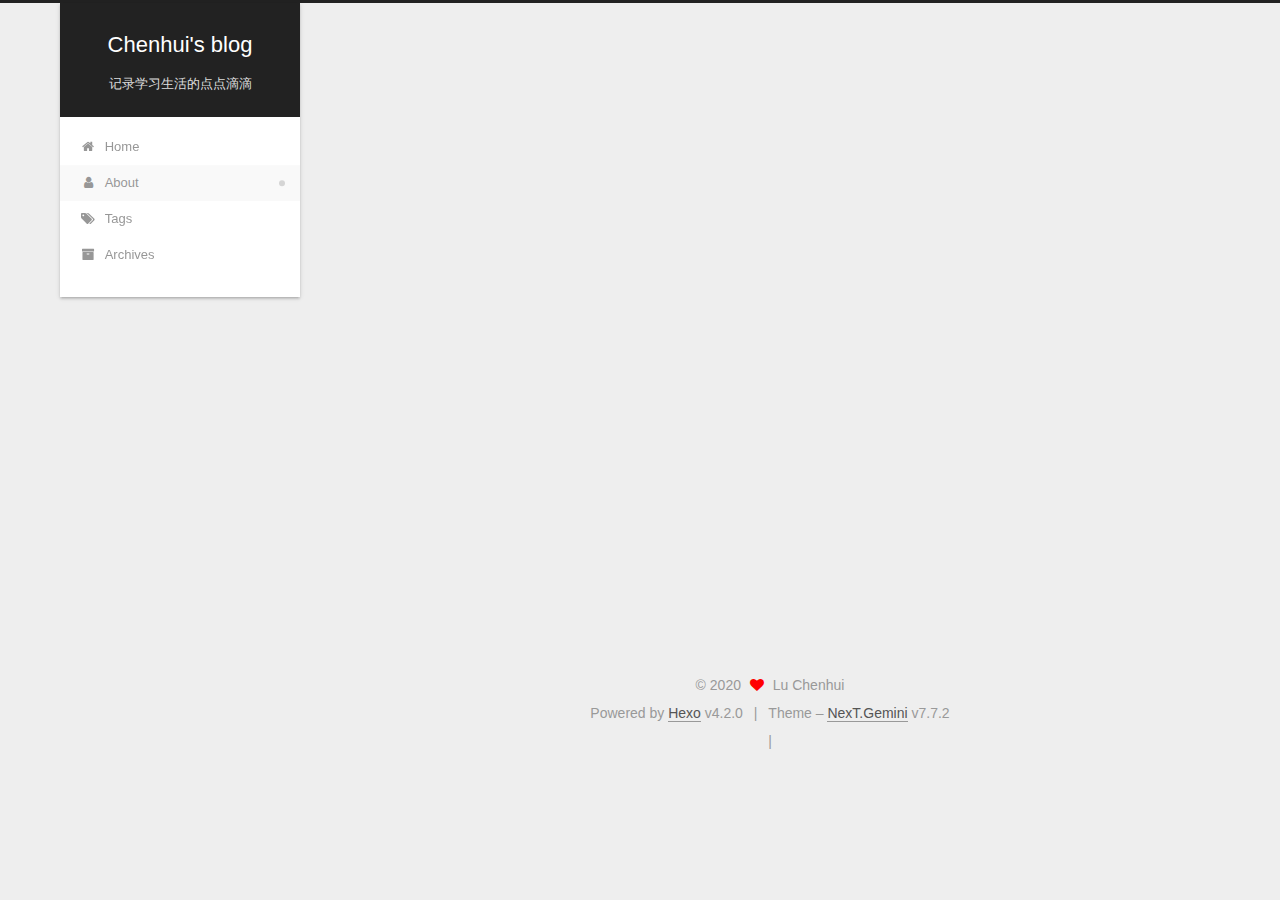
==== about/index.html @ b7c4e58b "Site updated: 2020-03-08 19:28:45" ====
<!DOCTYPE html>
<html lang="zh-Hans">
<head>
  <meta charset="UTF-8">
<meta name="viewport" content="width=device-width, initial-scale=1, maximum-scale=2">
<meta name="theme-color" content="#222">
<meta name="generator" content="Hexo 4.2.0">
  <link rel="apple-touch-icon" sizes="180x180" href="/images/apple-touch-icon-next.png">
  <link rel="icon" type="image/png" sizes="32x32" href="/images/favicon-32x32-next.png">
  <link rel="icon" type="image/png" sizes="16x16" href="/images/favicon-16x16-next.png">
  <link rel="mask-icon" href="/images/logo.svg" color="#222">

<link rel="stylesheet" href="/css/main.css">


<link rel="stylesheet" href="/lib/font-awesome/css/font-awesome.min.css">

<script id="hexo-configurations">
    var NexT = window.NexT || {};
    var CONFIG = {"hostname":"luchenhui.githun.io","root":"/","scheme":"Gemini","version":"7.7.2","exturl":false,"sidebar":{"position":"left","display":"post","padding":18,"offset":12,"onmobile":false},"copycode":{"enable":false,"show_result":false,"style":null},"back2top":{"enable":true,"sidebar":false,"scrollpercent":false},"bookmark":{"enable":false,"color":"#222","save":"auto"},"fancybox":false,"mediumzoom":false,"lazyload":false,"pangu":false,"comments":{"style":"tabs","active":null,"storage":true,"lazyload":false,"nav":null},"algolia":{"hits":{"per_page":10},"labels":{"input_placeholder":"Search for Posts","hits_empty":"We didn't find any results for the search: ${query}","hits_stats":"${hits} results found in ${time} ms"}},"localsearch":{"enable":false,"trigger":"auto","top_n_per_article":1,"unescape":false,"preload":false},"motion":{"enable":true,"async":false,"transition":{"post_block":"fadeIn","post_header":"slideDownIn","post_body":"slideDownIn","coll_header":"slideLeftIn","sidebar":"slideUpIn"}}};
  </script>

  <meta name="description" content="It does not do to dwell on dreams and forget to live.">
<meta property="og:type" content="website">
<meta property="og:title" content="about">
<meta property="og:url" content="http://luchenhui.githun.io/about/index.html">
<meta property="og:site_name" content="Chenhui&#39;s blog">
<meta property="og:description" content="It does not do to dwell on dreams and forget to live.">
<meta property="article:published_time" content="2020-03-08T11:13:00.000Z">
<meta property="article:modified_time" content="2020-03-08T11:14:33.469Z">
<meta property="article:author" content="Lu Chenhui">
<meta name="twitter:card" content="summary">

<link rel="canonical" href="http://luchenhui.githun.io/about/">


<script id="page-configurations">
  // https://hexo.io/docs/variables.html
  CONFIG.page = {
    sidebar: "",
    isHome : false,
    isPost : false
  };
</script>

  <title>about | Chenhui's blog
  </title>
  






  <noscript>
  <style>
  .use-motion .brand,
  .use-motion .menu-item,
  .sidebar-inner,
  .use-motion .post-block,
  .use-motion .pagination,
  .use-motion .comments,
  .use-motion .post-header,
  .use-motion .post-body,
  .use-motion .collection-header { opacity: initial; }

  .use-motion .site-title,
  .use-motion .site-subtitle {
    opacity: initial;
    top: initial;
  }

  .use-motion .logo-line-before i { left: initial; }
  .use-motion .logo-line-after i { right: initial; }
  </style>
</noscript>

</head>

<body itemscope itemtype="http://schema.org/WebPage">
  <div class="container use-motion">
    <div class="headband"></div>

    <header class="header" itemscope itemtype="http://schema.org/WPHeader">
      <div class="header-inner"><div class="site-brand-container">
  <div class="site-nav-toggle">
    <div class="toggle" aria-label="Toggle navigation bar">
      <span class="toggle-line toggle-line-first"></span>
      <span class="toggle-line toggle-line-middle"></span>
      <span class="toggle-line toggle-line-last"></span>
    </div>
  </div>

  <div class="site-meta">

    <div>
      <a href="/" class="brand" rel="start">
        <span class="logo-line-before"><i></i></span>
        <span class="site-title">Chenhui's blog</span>
        <span class="logo-line-after"><i></i></span>
      </a>
    </div>
        <p class="site-subtitle">记录学习生活的点点滴滴</p>
  </div>

  <div class="site-nav-right">
    <div class="toggle popup-trigger">
    </div>
  </div>
</div>


<nav class="site-nav">
  
  <ul id="menu" class="menu">
        <li class="menu-item menu-item-home">

    <a href="/" rel="section"><i class="fa fa-fw fa-home"></i>Home</a>

  </li>
        <li class="menu-item menu-item-about">

    <a href="/about/" rel="section"><i class="fa fa-fw fa-user"></i>About</a>

  </li>
        <li class="menu-item menu-item-tags">

    <a href="/tags/" rel="section"><i class="fa fa-fw fa-tags"></i>Tags</a>

  </li>
        <li class="menu-item menu-item-archives">

    <a href="/archives/" rel="section"><i class="fa fa-fw fa-archive"></i>Archives</a>

  </li>
  </ul>

</nav>
</div>
    </header>

    
  <div class="back-to-top">
    <i class="fa fa-arrow-up"></i>
    <span>0%</span>
  </div>


    <main class="main">
      <div class="main-inner">
        <div class="content-wrap">
          
  
  

          <div class="content">
            

  <div class="posts-expand">
    
    
    
    <div class="post-block" lang="zh-Hans">
      <header class="post-header">

<h1 class="post-title" itemprop="name headline">about
</h1>

<div class="post-meta">
  

</div>

</header>

      
      
      
      <div class="post-body">
          
      </div>
      
      
      
    </div>
    

    
    
    
  </div>


          </div>
          

<script>
  window.addEventListener('tabs:register', () => {
    let { activeClass } = CONFIG.comments;
    if (CONFIG.comments.storage) {
      activeClass = localStorage.getItem('comments_active') || activeClass;
    }
    if (activeClass) {
      let activeTab = document.querySelector(`a[href="#comment-${activeClass}"]`);
      if (activeTab) {
        activeTab.click();
      }
    }
  });
  if (CONFIG.comments.storage) {
    window.addEventListener('tabs:click', event => {
      if (!event.target.matches('.tabs-comment .tab-content .tab-pane')) return;
      let commentClass = event.target.classList[1];
      localStorage.setItem('comments_active', commentClass);
    });
  }
</script>

        </div>
          
  
  <div class="toggle sidebar-toggle">
    <span class="toggle-line toggle-line-first"></span>
    <span class="toggle-line toggle-line-middle"></span>
    <span class="toggle-line toggle-line-last"></span>
  </div>

  <aside class="sidebar">
    <div class="sidebar-inner">

      <ul class="sidebar-nav motion-element">
        <li class="sidebar-nav-toc">
          Table of Contents
        </li>
        <li class="sidebar-nav-overview">
          Overview
        </li>
      </ul>

      <!--noindex-->
      <div class="post-toc-wrap sidebar-panel">
      </div>
      <!--/noindex-->

      <div class="site-overview-wrap sidebar-panel">
        <div class="site-author motion-element" itemprop="author" itemscope itemtype="http://schema.org/Person">
    <img class="site-author-image" itemprop="image" alt="Lu Chenhui"
      src="/images/dumbledore.jpg">
  <p class="site-author-name" itemprop="name">Lu Chenhui</p>
  <div class="site-description" itemprop="description">It does not do to dwell on dreams and forget to live.</div>
</div>
<div class="site-state-wrap motion-element">
  <nav class="site-state">
      <div class="site-state-item site-state-posts">
          <a href="/archives/">
        
          <span class="site-state-item-count">2</span>
          <span class="site-state-item-name">posts</span>
        </a>
      </div>
  </nav>
</div>
  <div class="links-of-author motion-element">
      <span class="links-of-author-item">
        <a href="https://github.com/luchenhui" title="GitHub → https:&#x2F;&#x2F;github.com&#x2F;luchenhui" rel="noopener" target="_blank"><i class="fa fa-fw fa-github"></i>GitHub</a>
      </span>
      <span class="links-of-author-item">
        <a href="mailto:luchenhui66@gmail.com" title="E-Mail → mailto:luchenhui66@gmail.com" rel="noopener" target="_blank"><i class="fa fa-fw fa-envelope"></i>E-Mail</a>
      </span>
  </div>



      </div>

    </div>
  </aside>
  <div id="sidebar-dimmer"></div>


      </div>
    </main>

    <footer class="footer">
      <div class="footer-inner">
        

<div class="copyright">
  
  &copy; 
  <span itemprop="copyrightYear">2020</span>
  <span class="with-love">
    <i class="fa fa-heart"></i>
  </span>
  <span class="author" itemprop="copyrightHolder">Lu Chenhui</span>
</div>
  <div class="powered-by">Powered by <a href="https://hexo.io/" class="theme-link" rel="noopener" target="_blank">Hexo</a> v4.2.0
  </div>
  <span class="post-meta-divider">|</span>
  <div class="theme-info">Theme – <a href="https://theme-next.org/" class="theme-link" rel="noopener" target="_blank">NexT.Gemini</a> v7.7.2
  </div>

        
<div class="busuanzi-count">
  <script async src="https://busuanzi.ibruce.info/busuanzi/2.3/busuanzi.pure.mini.js"></script>
    <span class="post-meta-item" id="busuanzi_container_site_uv" style="display: none;">
      <span class="post-meta-item-icon">
        <i class="fa fa-user"></i>
      </span>
      <span class="site-uv" title="Total Visitors">
        <span id="busuanzi_value_site_uv"></span>
      </span>
    </span>
    <span class="post-meta-divider">|</span>
    <span class="post-meta-item" id="busuanzi_container_site_pv" style="display: none;">
      <span class="post-meta-item-icon">
        <i class="fa fa-eye"></i>
      </span>
      <span class="site-pv" title="Total Views">
        <span id="busuanzi_value_site_pv"></span>
      </span>
    </span>
</div>








      </div>
    </footer>
  </div>

  
  <script src="/lib/anime.min.js"></script>
  <script src="/lib/velocity/velocity.min.js"></script>
  <script src="/lib/velocity/velocity.ui.min.js"></script>

<script src="/js/utils.js"></script>

<script src="/js/motion.js"></script>


<script src="/js/schemes/pisces.js"></script>


<script src="/js/next-boot.js"></script>




  















  

  

</body>
</html>
---- css/main.css ----
:root {
  --body-bg-color: #eee;
  --content-bg-color: #fff;
  --card-bg-color: #f5f5f5;
  --text-color: #555;
  --link-color: #555;
  --link-hover-color: #222;
  --brand-color: #fff;
  --brand-hover-color: #fff;
  --table-row-odd-bg-color: #f9f9f9;
  --table-row-hover-bg-color: #f5f5f5;
  --menu-item-bg-color: #f5f5f5;
}
html {
  line-height: 1.15; /* 1 */
  -webkit-text-size-adjust: 100%; /* 2 */
}
body {
  margin: 0;
}
main {
  display: block;
}
h1 {
  font-size: 2em;
  margin: 0.67em 0;
}
hr {
  box-sizing: content-box; /* 1 */
  height: 0; /* 1 */
  overflow: visible; /* 2 */
}
pre {
  font-family: monospace, monospace; /* 1 */
  font-size: 1em; /* 2 */
}
a {
  background: transparent;
}
abbr[title] {
  border-bottom: none; /* 1 */
  text-decoration: underline; /* 2 */
  text-decoration: underline dotted; /* 2 */
}
b,
strong {
  font-weight: bolder;
}
code,
kbd,
samp {
  font-family: monospace, monospace; /* 1 */
  font-size: 1em; /* 2 */
}
small {
  font-size: 80%;
}
sub,
sup {
  font-size: 75%;
  line-height: 0;
  position: relative;
  vertical-align: baseline;
}
sub {
  bottom: -0.25em;
}
sup {
  top: -0.5em;
}
img {
  border-style: none;
}
button,
input,
optgroup,
select,
textarea {
  font-family: inherit; /* 1 */
  font-size: 100%; /* 1 */
  line-height: 1.15; /* 1 */
  margin: 0; /* 2 */
}
button,
input {
/* 1 */
  overflow: visible;
}
button,
select {
/* 1 */
  text-transform: none;
}
button,
[type='button'],
[type='reset'],
[type='submit'] {
  -webkit-appearance: button;
}
button::-moz-focus-inner,
[type='button']::-moz-focus-inner,
[type='reset']::-moz-focus-inner,
[type='submit']::-moz-focus-inner {
  border-style: none;
  padding: 0;
}
button:-moz-focusring,
[type='button']:-moz-focusring,
[type='reset']:-moz-focusring,
[type='submit']:-moz-focusring {
  outline: 1px dotted ButtonText;
}
fieldset {
  padding: 0.35em 0.75em 0.625em;
}
legend {
  box-sizing: border-box; /* 1 */
  color: inherit; /* 2 */
  display: table; /* 1 */
  max-width: 100%; /* 1 */
  padding: 0; /* 3 */
  white-space: normal; /* 1 */
}
progress {
  vertical-align: baseline;
}
textarea {
  overflow: auto;
}
[type='checkbox'],
[type='radio'] {
  box-sizing: border-box; /* 1 */
  padding: 0; /* 2 */
}
[type='number']::-webkit-inner-spin-button,
[type='number']::-webkit-outer-spin-button {
  height: auto;
}
[type='search'] {
  outline-offset: -2px; /* 2 */
  -webkit-appearance: textfield; /* 1 */
}
[type='search']::-webkit-search-decoration {
  -webkit-appearance: none;
}
::-webkit-file-upload-button {
  font: inherit; /* 2 */
  -webkit-appearance: button; /* 1 */
}
details {
  display: block;
}
summary {
  display: list-item;
}
template {
  display: none;
}
[hidden] {
  display: none;
}
::selection {
  background: #262a30;
  color: #fff;
}
html,
body {
  height: 100%;
}
body {
  background: var(--body-bg-color);
  color: var(--text-color);
  font-family: 'Lato', "PingFang SC", "Microsoft YaHei", sans-serif;
  font-size: 1em;
  line-height: 2;
}
@media (max-width: 991px) {
  body {
    padding-left: 0 !important;
    padding-right: 0 !important;
  }
}
h1,
h2,
h3,
h4,
h5,
h6 {
  font-family: 'Lato', "PingFang SC", "Microsoft YaHei", sans-serif;
  font-weight: bold;
  line-height: 1.5;
  margin: 20px 0 15px;
}
h1 {
  font-size: 1.5em;
}
h2 {
  font-size: 1.375em;
}
h3 {
  font-size: 1.25em;
}
h4 {
  font-size: 1.125em;
}
h5 {
  font-size: 1em;
}
h6 {
  font-size: 0.875em;
}
p {
  margin: 0 0 20px 0;
}
a,
span.exturl {
  border-bottom: 1px solid #999;
  color: var(--link-color);
  outline: 0;
  text-decoration: none;
  overflow-wrap: break-word;
  word-wrap: break-word;
  cursor: pointer;
}
a:hover,
span.exturl:hover {
  border-bottom-color: var(--link-hover-color);
  color: var(--link-hover-color);
}
iframe,
img,
video {
  display: block;
  margin-left: auto;
  margin-right: auto;
  max-width: 100%;
}
hr {
  background-image: repeating-linear-gradient(-45deg, #ddd, #ddd 4px, transparent 4px, transparent 8px);
  border: 0;
  height: 3px;
  margin: 40px 0;
}
blockquote {
  border-left: 4px solid #ddd;
  color: #666;
  margin: 0;
  padding: 0 15px;
}
blockquote cite::before {
  content: '-';
  padding: 0 5px;
}
dt {
  font-weight: bold;
}
dd {
  margin: 0;
  padding: 0;
}
kbd {
  background-color: #f5f5f5;
  background-image: linear-gradient(#eee, #fff, #eee);
  border: 1px solid #ccc;
  border-radius: 0.2em;
  box-shadow: 0.1em 0.1em 0.2em rgba(0,0,0,0.1);
  font-family: inherit;
  padding: 0.1em 0.3em;
  white-space: nowrap;
}
.table-container {
  overflow: auto;
}
table {
  border-collapse: collapse;
  border-spacing: 0;
  font-size: 0.875em;
  margin: 0 0 20px 0;
  width: 100%;
}
tbody tr:nth-of-type(odd) {
  background: var(--table-row-odd-bg-color);
}
tbody tr:hover {
  background: var(--table-row-hover-bg-color);
}
caption,
th,
td {
  font-weight: normal;
  padding: 8px;
  text-align: left;
  vertical-align: middle;
}
th,
td {
  border: 1px solid #ddd;
  border-bottom: 3px solid #ddd;
}
th {
  font-weight: 700;
  padding-bottom: 10px;
}
td {
  border-bottom-width: 1px;
}
.btn {
  background: #fff;
  border: 2px solid #555;
  border-radius: 2px;
  color: #555;
  display: inline-block;
  font-size: 0.875em;
  line-height: 2;
  padding: 0 20px;
  text-decoration: none;
  transition-property: background-color;
  transition-delay: 0s;
  transition-duration: 0.2s;
  transition-timing-function: ease-in-out;
}
.btn:hover {
  background: #222;
  border-color: #222;
  color: #fff;
}
.btn + .btn {
  margin: 0 0 8px 8px;
}
.btn .fa-fw {
  text-align: left;
  width: 1.285714285714286em;
}
.toggle {
  line-height: 0;
}
.toggle .toggle-line {
  background: #fff;
  display: inline-block;
  height: 2px;
  left: 0;
  position: relative;
  top: 0;
  transition: all 0.4s;
  vertical-align: top;
  width: 100%;
}
.toggle .toggle-line:not(:first-child) {
  margin-top: 3px;
}
.toggle.toggle-arrow .toggle-line-first {
  left: 50%;
  top: 2px;
  transform: rotate(45deg);
  width: 50%;
}
.toggle.toggle-arrow .toggle-line-middle {
  left: 2px;
  width: 90%;
}
.toggle.toggle-arrow .toggle-line-last {
  left: 50%;
  top: -2px;
  transform: rotate(-45deg);
  width: 50%;
}
.toggle.toggle-close .toggle-line-first {
  transform: rotate(-45deg);
  top: 5px;
}
.toggle.toggle-close .toggle-line-middle {
  opacity: 0;
}
.toggle.toggle-close .toggle-line-last {
  transform: rotate(45deg);
  top: -5px;
}
.highlight,
pre {
  background: #f7f7f7;
  color: #4d4d4c;
  line-height: 1.6;
  margin: 0 auto 20px;
}
pre,
code {
  font-family: consolas, Menlo, monospace, "PingFang SC", "Microsoft YaHei";
}
code {
  background: #eee;
  border-radius: 3px;
  color: #555;
  padding: 2px 4px;
  overflow-wrap: break-word;
  word-wrap: break-word;
}
.highlight *::selection {
  background: #d6d6d6;
}
.highlight pre {
  border: 0;
  margin: 0;
  padding: 10px 0;
}
.highlight table {
  border: 0;
  margin: 0;
  width: auto;
}
.highlight td {
  border: 0;
  padding: 0;
}
.highlight figcaption {
  background: #eee;
  color: #4d4d4c;
  display: flex;
  font-size: 0.875em;
  justify-content: space-between;
  line-height: 1.2;
  padding: 0.5em;
}
.highlight figcaption a {
  color: #4d4d4c;
}
.highlight figcaption a:hover {
  border-bottom-color: #4d4d4c;
}
.highlight .gutter {
  -moz-user-select: none;
  -ms-user-select: none;
  -webkit-user-select: none;
  user-select: none;
}
.highlight .gutter pre {
  background: #eff2f3;
  color: #869194;
  padding-left: 10px;
  padding-right: 10px;
  text-align: right;
}
.highlight .code pre {
  background: #f7f7f7;
  padding-left: 10px;
  width: 100%;
}
.gist table {
  width: auto;
}
.gist table td {
  border: 0;
}
pre {
  overflow: auto;
  padding: 10px;
}
pre code {
  background: none;
  color: #4d4d4c;
  font-size: 0.875em;
  padding: 0;
  text-shadow: none;
}
pre .deletion {
  background: #fdd;
}
pre .addition {
  background: #dfd;
}
pre .meta {
  color: #eab700;
  -moz-user-select: none;
  -ms-user-select: none;
  -webkit-user-select: none;
  user-select: none;
}
pre .comment {
  color: #8e908c;
}
pre .variable,
pre .attribute,
pre .tag,
pre .name,
pre .regexp,
pre .ruby .constant,
pre .xml .tag .title,
pre .xml .pi,
pre .xml .doctype,
pre .html .doctype,
pre .css .id,
pre .css .class,
pre .css .pseudo {
  color: #c82829;
}
pre .number,
pre .preprocessor,
pre .built_in,
pre .builtin-name,
pre .literal,
pre .params,
pre .constant,
pre .command {
  color: #f5871f;
}
pre .ruby .class .title,
pre .css .rules .attribute,
pre .string,
pre .symbol,
pre .value,
pre .inheritance,
pre .header,
pre .ruby .symbol,
pre .xml .cdata,
pre .special,
pre .formula {
  color: #718c00;
}
pre .title,
pre .css .hexcolor {
  color: #3e999f;
}
pre .function,
pre .python .decorator,
pre .python .title,
pre .ruby .function .title,
pre .ruby .title .keyword,
pre .perl .sub,
pre .javascript .title,
pre .coffeescript .title {
  color: #4271ae;
}
pre .keyword,
pre .javascript .function {
  color: #8959a8;
}
.blockquote-center {
  border-left: none;
  margin: 40px 0;
  padding: 0;
  position: relative;
  text-align: center;
}
.blockquote-center::before,
.blockquote-center::after {
  background-repeat: no-repeat;
  background-size: 22px 22px;
  content: ' ';
  display: block;
  height: 24px;
  opacity: 0.2;
  position: absolute;
  width: 100%;
}
.blockquote-center::before {
  background-image: url("../images/quote-l.svg");
  background-position: 0 -6px;
  border-top: 1px solid #ccc;
  top: -20px;
}
.blockquote-center::after {
  background-image: url("../images/quote-r.svg");
  background-position: 100% 8px;
  border-bottom: 1px solid #ccc;
  bottom: -20px;
}
.blockquote-center p,
.blockquote-center div {
  text-align: center;
}
.post-body .group-picture img {
  margin: 0 auto;
  padding: 0 3px;
}
.group-picture-row {
  margin-bottom: 6px;
  overflow: hidden;
}
.group-picture-column {
  float: left;
  margin-bottom: 10px;
}
.post-body .label {
  color: #555;
  display: inline;
  padding: 0 2px;
}
.post-body .label.default {
  background: #f0f0f0;
}
.post-body .label.primary {
  background: #efe6f7;
}
.post-body .label.info {
  background: #e5f2f8;
}
.post-body .label.success {
  background: #e7f4e9;
}
.post-body .label.warning {
  background: #fcf6e1;
}
.post-body .label.danger {
  background: #fae8eb;
}
.post-body .tabs {
  margin-bottom: 20px;
}
.post-body .tabs,
.tabs-comment {
  display: block;
  padding-top: 10px;
  position: relative;
}
.post-body .tabs ul.nav-tabs,
.tabs-comment ul.nav-tabs {
  display: flex;
  flex-wrap: wrap;
  margin: 0;
  margin-bottom: -1px;
  padding: 0;
}
@media (max-width: 413px) {
  .post-body .tabs ul.nav-tabs,
  .tabs-comment ul.nav-tabs {
    display: block;
    margin-bottom: 5px;
  }
}
.post-body .tabs ul.nav-tabs li.tab,
.tabs-comment ul.nav-tabs li.tab {
  border-bottom: 1px solid #ddd;
  border-left: 1px solid transparent;
  border-right: 1px solid transparent;
  border-top: 3px solid transparent;
  flex-grow: 1;
  list-style-type: none;
  border-radius: 0 0 0 0;
}
@media (max-width: 413px) {
  .post-body .tabs ul.nav-tabs li.tab,
  .tabs-comment ul.nav-tabs li.tab {
    border-bottom: 1px solid transparent;
    border-left: 3px solid transparent;
    border-right: 1px solid transparent;
    border-top: 1px solid transparent;
  }
}
@media (max-width: 413px) {
  .post-body .tabs ul.nav-tabs li.tab,
  .tabs-comment ul.nav-tabs li.tab {
    border-radius: 0;
  }
}
.post-body .tabs ul.nav-tabs li.tab a,
.tabs-comment ul.nav-tabs li.tab a {
  border-bottom: initial;
  display: block;
  line-height: 1.8;
  outline: 0;
  padding: 0.25em 0.75em;
  text-align: center;
  transition-delay: 0s;
  transition-duration: 0.2s;
  transition-timing-function: ease-out;
}
.post-body .tabs ul.nav-tabs li.tab a i,
.tabs-comment ul.nav-tabs li.tab a i {
  width: 1.285714285714286em;
}
.post-body .tabs ul.nav-tabs li.tab.active,
.tabs-comment ul.nav-tabs li.tab.active {
  border-bottom: 1px solid transparent;
  border-left: 1px solid #ddd;
  border-right: 1px solid #ddd;
  border-top: 3px solid #fc6423;
}
@media (max-width: 413px) {
  .post-body .tabs ul.nav-tabs li.tab.active,
  .tabs-comment ul.nav-tabs li.tab.active {
    border-bottom: 1px solid #ddd;
    border-left: 3px solid #fc6423;
    border-right: 1px solid #ddd;
    border-top: 1px solid #ddd;
  }
}
.post-body .tabs ul.nav-tabs li.tab.active a,
.tabs-comment ul.nav-tabs li.tab.active a {
  color: var(--link-color);
  cursor: default;
}
.post-body .tabs .tab-content .tab-pane,
.tabs-comment .tab-content .tab-pane {
  border: 1px solid #ddd;
  border-top: 0;
  padding: 20px 20px 0 20px;
  border-radius: 0;
}
.post-body .tabs .tab-content .tab-pane:not(.active),
.tabs-comment .tab-content .tab-pane:not(.active) {
  display: none;
}
.post-body .tabs .tab-content .tab-pane.active,
.tabs-comment .tab-content .tab-pane.active {
  display: block;
}
.post-body .tabs .tab-content .tab-pane.active:nth-of-type(1),
.tabs-comment .tab-content .tab-pane.active:nth-of-type(1) {
  border-radius: 0 0 0 0;
}
@media (max-width: 413px) {
  .post-body .tabs .tab-content .tab-pane.active:nth-of-type(1),
  .tabs-comment .tab-content .tab-pane.active:nth-of-type(1) {
    border-radius: 0;
  }
}
.post-body .note {
  border-radius: 3px;
  margin-bottom: 20px;
  padding: 1em;
  position: relative;
  border: 1px solid #eee;
  border-left-width: 5px;
}
.post-body .note h2,
.post-body .note h3,
.post-body .note h4,
.post-body .note h5,
.post-body .note h6 {
  margin-top: 0;
  border-bottom: initial;
  margin-bottom: 0;
  padding-top: 0;
}
.post-body .note p:first-child,
.post-body .note ul:first-child,
.post-body .note ol:first-child,
.post-body .note table:first-child,
.post-body .note pre:first-child,
.post-body .note blockquote:first-child,
.post-body .note img:first-child {
  margin-top: 0;
}
.post-body .note p:last-child,
.post-body .note ul:last-child,
.post-body .note ol:last-child,
.post-body .note table:last-child,
.post-body .note pre:last-child,
.post-body .note blockquote:last-child,
.post-body .note img:last-child {
  margin-bottom: 0;
}
.post-body .note.default {
  border-left-color: #777;
}
.post-body .note.default h2,
.post-body .note.default h3,
.post-body .note.default h4,
.post-body .note.default h5,
.post-body .note.default h6 {
  color: #777;
}
.post-body .note.primary {
  border-left-color: #6f42c1;
}
.post-body .note.primary h2,
.post-body .note.primary h3,
.post-body .note.primary h4,
.post-body .note.primary h5,
.post-body .note.primary h6 {
  color: #6f42c1;
}
.post-body .note.info {
  border-left-color: #428bca;
}
.post-body .note.info h2,
.post-body .note.info h3,
.post-body .note.info h4,
.post-body .note.info h5,
.post-body .note.info h6 {
  color: #428bca;
}
.post-body .note.success {
  border-left-color: #5cb85c;
}
.post-body .note.success h2,
.post-body .note.success h3,
.post-body .note.success h4,
.post-body .note.success h5,
.post-body .note.success h6 {
  color: #5cb85c;
}
.post-body .note.warning {
  border-left-color: #f0ad4e;
}
.post-body .note.warning h2,
.post-body .note.warning h3,
.post-body .note.warning h4,
.post-body .note.warning h5,
.post-body .note.warning h6 {
  color: #f0ad4e;
}
.post-body .note.danger {
  border-left-color: #d9534f;
}
.post-body .note.danger h2,
.post-body .note.danger h3,
.post-body .note.danger h4,
.post-body .note.danger h5,
.post-body .note.danger h6 {
  color: #d9534f;
}
.pagination .prev,
.pagination .next,
.pagination .page-number,
.pagination .space {
  display: inline-block;
  margin: 0 10px;
  padding: 0 11px;
  position: relative;
  top: -1px;
}
@media (max-width: 767px) {
  .pagination .prev,
  .pagination .next,
  .pagination .page-number,
  .pagination .space {
    margin: 0 5px;
  }
}
.pagination {
  border-top: 1px solid #eee;
  margin: 120px 0 0;
  text-align: center;
}
.pagination .prev,
.pagination .next,
.pagination .page-number {
  border-bottom: 0;
  border-top: 1px solid #eee;
  transition-property: border-color;
  transition-delay: 0s;
  transition-duration: 0.2s;
  transition-timing-function: ease-in-out;
}
.pagination .prev:hover,
.pagination .next:hover,
.pagination .page-number:hover {
  border-top-color: #222;
}
.pagination .space {
  margin: 0;
  padding: 0;
}
.pagination .prev {
  margin-left: 0;
}
.pagination .next {
  margin-right: 0;
}
.pagination .page-number.current {
  background: #ccc;
  border-top-color: #ccc;
  color: #fff;
}
@media (max-width: 767px) {
  .pagination {
    border-top: none;
  }
  .pagination .prev,
  .pagination .next,
  .pagination .page-number {
    border-bottom: 1px solid #eee;
    border-top: 0;
    margin-bottom: 10px;
    padding: 0 10px;
  }
  .pagination .prev:hover,
  .pagination .next:hover,
  .pagination .page-number:hover {
    border-bottom-color: #222;
  }
}
.comments {
  margin: 60px 20px 0;
  overflow: hidden;
}
.comment-button-group {
  display: flex;
  flex-wrap: wrap-reverse;
  justify-content: center;
  margin: 1em 0;
}
.comment-button-group .comment-button {
  margin: 0.1em 0.2em;
}
.comment-button-group .comment-button.active {
  background: #222;
  border-color: #222;
  color: #fff;
}
.comment-position {
  display: none;
}
.comment-position.active {
  display: block;
}
.tabs-comment {
  background: var(--content-bg-color);
  margin-top: 4em;
  padding-top: 0;
}
.tabs-comment .comments {
  border: 0;
  box-shadow: none;
  margin-top: 0;
  padding-top: 0;
}
.container {
  min-height: 100%;
  position: relative;
}
.main-inner {
  margin: 0 auto;
  width: calc(100% - 20px);
}
@media (min-width: 1200px) {
  .main-inner {
    width: 1160px;
  }
}
@media (min-width: 1600px) {
  .main-inner {
    width: 73%;
  }
}
.header {
  background: transparent;
}
.header-inner {
  margin: 0 auto;
  width: calc(100% - 20px);
}
@media (min-width: 1200px) {
  .header-inner {
    width: 1160px;
  }
}
@media (min-width: 1600px) {
  .header-inner {
    width: 73%;
  }
}
.site-brand-container {
  display: flex;
  flex-shrink: 0;
  padding: 0 10px;
}
.headband {
  background: #222;
  height: 3px;
}
.site-meta {
  flex-grow: 1;
  text-align: center;
}
@media (max-width: 767px) {
  .site-meta {
    text-align: center;
  }
}
.brand {
  border-bottom: none;
  color: var(--brand-color);
  display: inline-block;
  line-height: 1.375em;
  padding: 0 40px;
  position: relative;
}
.brand:hover {
  color: var(--brand-hover-color);
}
.site-title {
  display: inline-block;
  font-family: 'Lato', "PingFang SC", "Microsoft YaHei", sans-serif;
  font-size: 1.375em;
  font-weight: normal;
  line-height: 1.5;
  vertical-align: top;
}
.site-subtitle {
  color: #ddd;
  font-size: 0.8125em;
  margin: 10px 0;
}
.use-motion .brand {
  opacity: 0;
}
.use-motion .site-title,
.use-motion .site-subtitle,
.use-motion .custom-logo-image {
  opacity: 0;
  position: relative;
  top: -10px;
}
.site-nav-toggle,
.site-nav-right {
  display: none;
}
@media (max-width: 767px) {
  .site-nav-toggle,
  .site-nav-right {
    display: flex;
    flex-direction: column;
    justify-content: center;
  }
}
.site-nav-toggle .toggle,
.site-nav-right .toggle {
  color: var(--text-color);
  padding: 10px;
  width: 22px;
}
.site-nav-toggle .toggle .toggle-line,
.site-nav-right .toggle .toggle-line {
  background: var(--text-color);
  border-radius: 1px;
}
.site-nav {
  display: block;
}
@media (max-width: 767px) {
  .site-nav {
    clear: both;
    display: none;
  }
}
.site-nav.site-nav-on {
  display: block;
}
.menu {
  margin-top: 20px;
  padding-left: 0;
  text-align: center;
}
.menu-item {
  display: inline-block;
  list-style: none;
  margin: 0 10px;
}
@media (max-width: 767px) {
  .menu-item {
    display: block;
    margin-top: 10px;
  }
  .menu-item.menu-item-search {
    display: none;
  }
}
.menu-item a,
.menu-item span.exturl {
  border-bottom: 0;
  display: block;
  font-size: 0.8125em;
  transition-property: border-color;
  transition-delay: 0s;
  transition-duration: 0.2s;
  transition-timing-function: ease-in-out;
}
@media (hover: none) {
  .menu-item a:hover,
  .menu-item span.exturl:hover {
    border-bottom-color: transparent !important;
  }
}
.menu-item .fa {
  margin-right: 8px;
}
.menu-item .badge {
  display: inline-block;
  font-weight: bold;
  line-height: 1;
  margin-left: 0.35em;
  margin-top: 0.35em;
  text-align: center;
  white-space: nowrap;
}
@media (max-width: 767px) {
  .menu-item .badge {
    float: right;
    margin-left: 0;
  }
}
.menu-item-active a,
.menu .menu-item a:hover,
.menu .menu-item span.exturl:hover {
  background: var(--menu-item-bg-color);
}
.use-motion .menu-item {
  opacity: 0;
}
.sidebar {
  background: #222;
  bottom: 0;
  box-shadow: inset 0 2px 6px #000;
  position: fixed;
  top: 0;
}
@media (max-width: 991px) {
  .sidebar {
    display: none;
  }
}
.sidebar-inner {
  color: #999;
  padding: 18px 10px;
  text-align: center;
}
.cc-license {
  margin-top: 10px;
  text-align: center;
}
.cc-license .cc-opacity {
  border-bottom: none;
  opacity: 0.7;
}
.cc-license .cc-opacity:hover {
  opacity: 0.9;
}
.cc-license img {
  display: inline-block;
}
.site-author-image {
  border: 1px solid #eee;
  display: block;
  margin: 0 auto;
  max-width: 120px;
  padding: 2px;
}
.site-author-name {
  color: var(--text-color);
  font-weight: 600;
  margin: 0;
  text-align: center;
}
.site-description {
  color: #999;
  font-size: 0.8125em;
  margin-top: 0;
  text-align: center;
}
.links-of-author {
  margin-top: 15px;
}
.links-of-author a,
.links-of-author span.exturl {
  border-bottom-color: #555;
  display: inline-block;
  font-size: 0.8125em;
  margin-bottom: 10px;
  margin-right: 10px;
  vertical-align: middle;
}
.links-of-author a::before,
.links-of-author span.exturl::before {
  background: #af953d;
  border-radius: 50%;
  content: ' ';
  display: inline-block;
  height: 4px;
  margin-right: 3px;
  vertical-align: middle;
  width: 4px;
}
.sidebar-button {
  margin-top: 15px;
}
.sidebar-button a {
  border: 1px solid #fc6423;
  border-radius: 4px;
  color: #fc6423;
  display: inline-block;
  padding: 0 15px;
}
.sidebar-button a .fa {
  margin-right: 5px;
}
.sidebar-button a:hover {
  background: #fc6423;
  border: 1px solid #fc6423;
  color: #fff;
}
.sidebar-button a:hover .fa {
  color: #fff;
}
.links-of-blogroll {
  font-size: 0.8125em;
  margin-top: 10px;
}
.links-of-blogroll-title {
  font-size: 0.875em;
  font-weight: 600;
  margin-top: 0;
}
.links-of-blogroll-list {
  list-style: none;
  margin: 0;
  padding: 0;
}
#sidebar-dimmer {
  display: none;
}
@media (max-width: 767px) {
  #sidebar-dimmer {
    background: #000;
    display: block;
    height: 100%;
    left: 100%;
    opacity: 0;
    position: fixed;
    top: 0;
    width: 100%;
    z-index: 1100;
  }
  .sidebar-active + #sidebar-dimmer {
    opacity: 0.7;
    transform: translateX(-100%);
    transition: opacity 0.5s;
  }
}
.sidebar-nav {
  margin: 0;
  padding-bottom: 20px;
  padding-left: 0;
}
.sidebar-nav li {
  border-bottom: 1px solid transparent;
  color: #555;
  cursor: pointer;
  display: inline-block;
  font-size: 0.875em;
}
.sidebar-nav li.sidebar-nav-overview {
  margin-left: 10px;
}
.sidebar-nav li:hover {
  color: #fc6423;
}
.sidebar-nav .sidebar-nav-active {
  border-bottom-color: #fc6423;
  color: #fc6423;
}
.sidebar-nav .sidebar-nav-active:hover {
  color: #fc6423;
}
.sidebar-panel {
  display: none;
  overflow-x: hidden;
  overflow-y: auto;
}
.sidebar-panel-active {
  display: block;
}
.sidebar-toggle {
  background: #222;
  bottom: 45px;
  cursor: pointer;
  height: 14px;
  left: 30px;
  padding: 5px;
  position: fixed;
  width: 14px;
  z-index: 1300;
}
@media (max-width: 991px) {
  .sidebar-toggle {
    left: 20px;
    opacity: 0.8;
    display: none;
  }
}
.sidebar-toggle:hover .toggle-line {
  background: #fc6423;
}
.post-toc {
  font-size: 0.875em;
}
.post-toc ol {
  list-style: none;
  margin: 0;
  padding: 0 2px 5px 10px;
  text-align: left;
}
.post-toc ol > ol {
  padding-left: 0;
}
.post-toc ol a {
  transition-property: all;
  transition-delay: 0s;
  transition-duration: 0.2s;
  transition-timing-function: ease-in-out;
}
.post-toc .nav-item {
  line-height: 1.8;
  overflow: hidden;
  text-overflow: ellipsis;
  white-space: nowrap;
}
.post-toc .nav .nav-child {
  display: none;
}
.post-toc .nav .active > .nav-child {
  display: block;
}
.post-toc .nav .active-current > .nav-child {
  display: block;
}
.post-toc .nav .active-current > .nav-child > .nav-item {
  display: block;
}
.post-toc .nav .active > a {
  border-bottom-color: #fc6423;
  color: #fc6423;
}
.post-toc .nav .active-current > a {
  color: #fc6423;
}
.post-toc .nav .active-current > a:hover {
  color: #fc6423;
}
.site-state {
  display: flex;
  justify-content: center;
  line-height: 1.4;
  margin-top: 10px;
  overflow: hidden;
  text-align: center;
  white-space: nowrap;
}
.site-state-item {
  padding: 0 15px;
}
.site-state-item:not(:first-child) {
  border-left: 1px solid #eee;
}
.site-state-item a {
  border-bottom: none;
}
.site-state-item-count {
  display: block;
  font-size: 1em;
  font-weight: 600;
  text-align: center;
}
.site-state-item-name {
  color: #999;
  font-size: 0.8125em;
}
.footer {
  color: #999;
  font-size: 0.875em;
  padding: 20px 0;
}
.footer.footer-fixed {
  bottom: 0;
  left: 0;
  position: absolute;
  right: 0;
}
.footer-inner {
  box-sizing: border-box;
  margin: 0 auto;
  text-align: center;
  width: calc(100% - 20px);
}
@media (min-width: 1200px) {
  .footer-inner {
    width: 1160px;
  }
}
@media (min-width: 1600px) {
  .footer-inner {
    width: 73%;
  }
}
.with-love {
  color: #FF0000;
  display: inline-block;
  margin: 0 5px;
  animation: iconAnimate 1.33s ease-in-out infinite;
}
.powered-by,
.theme-info {
  display: inline-block;
}
@-moz-keyframes iconAnimate {
  0%, 100% {
    transform: scale(1);
  }
  10%, 30% {
    transform: scale(0.9);
  }
  20%, 40%, 60%, 80% {
    transform: scale(1.1);
  }
  50%, 70% {
    transform: scale(1.1);
  }
}
@-webkit-keyframes iconAnimate {
  0%, 100% {
    transform: scale(1);
  }
  10%, 30% {
    transform: scale(0.9);
  }
  20%, 40%, 60%, 80% {
    transform: scale(1.1);
  }
  50%, 70% {
    transform: scale(1.1);
  }
}
@-o-keyframes iconAnimate {
  0%, 100% {
    transform: scale(1);
  }
  10%, 30% {
    transform: scale(0.9);
  }
  20%, 40%, 60%, 80% {
    transform: scale(1.1);
  }
  50%, 70% {
    transform: scale(1.1);
  }
}
@keyframes iconAnimate {
  0%, 100% {
    transform: scale(1);
  }
  10%, 30% {
    transform: scale(0.9);
  }
  20%, 40%, 60%, 80% {
    transform: scale(1.1);
  }
  50%, 70% {
    transform: scale(1.1);
  }
}
.back-to-top {
  font-size: 12px;
  text-align: center;
  transition-delay: 0s;
  transition-duration: 0.2s;
  transition-timing-function: ease-in-out;
}
.back-to-top {
  background: #222;
  bottom: -100px;
  box-sizing: border-box;
  color: #fff;
  cursor: pointer;
  left: 30px;
  opacity: 0.6;
  padding: 0 6px;
  position: fixed;
  transition-property: bottom;
  z-index: 1300;
  width: 24px;
}
.back-to-top span {
  display: none;
}
.back-to-top:hover {
  color: #fc6423;
}
.back-to-top.back-to-top-on {
  bottom: 30px;
}
@media (max-width: 991px) {
  .back-to-top {
    left: 20px;
    opacity: 0.8;
  }
}
.post-body {
  font-family: 'Lato', "PingFang SC", "Microsoft YaHei", sans-serif;
  overflow-wrap: break-word;
  word-wrap: break-word;
}
@media (min-width: 1200px) {
  .post-body {
    font-size: 1.125em;
  }
}
.post-body span.exturl .fa {
  font-size: 0.875em;
  margin-left: 4px;
}
.post-body .image-caption,
.post-body .figure .caption {
  color: #999;
  font-size: 0.875em;
  font-weight: bold;
  line-height: 1;
  margin: -20px auto 15px;
  text-align: center;
}
.post-sticky-flag {
  display: inline-block;
  transform: rotate(30deg);
}
.post-button {
  margin-top: 40px;
  text-align: center;
}
.use-motion .post-block,
.use-motion .pagination,
.use-motion .comments {
  opacity: 0;
}
.use-motion .post-header {
  opacity: 0;
}
.use-motion .post-body {
  opacity: 0;
}
.use-motion .collection-header {
  opacity: 0;
}
.posts-collapse {
  margin-left: 55px;
  position: relative;
}
@media (max-width: 767px) {
  .posts-collapse {
    margin-left: 20px;
    margin-right: 20px;
  }
}
.posts-collapse .collection-title {
  font-size: 1.125em;
  position: relative;
}
.posts-collapse .collection-title::before {
  background: #999;
  border: 1px solid #fff;
  border-radius: 50%;
  content: ' ';
  height: 10px;
  left: 0;
  margin-left: -6px;
  margin-top: -4px;
  position: absolute;
  top: 50%;
  width: 10px;
}
.posts-collapse .collection-year {
  margin: 60px 0;
  position: relative;
}
.posts-collapse .collection-year::before {
  background: #bbb;
  border-radius: 50%;
  content: ' ';
  height: 8px;
  left: 0;
  margin-left: -4px;
  margin-top: -4px;
  position: absolute;
  top: 50%;
  width: 8px;
}
.posts-collapse .collection-header {
  display: inline-block;
  margin: 0 0 0 20px;
}
.posts-collapse .collection-header small {
  color: #bbb;
  margin-left: 5px;
}
.posts-collapse .post-header {
  border-bottom: 1px dashed #ccc;
  margin: 30px 0;
  padding-left: 15px;
  position: relative;
  transition-property: border;
  transition-delay: 0s;
  transition-duration: 0.2s;
  transition-timing-function: ease-in-out;
}
.posts-collapse .post-header::before {
  background: #bbb;
  border: 1px solid #fff;
  border-radius: 50%;
  content: ' ';
  height: 6px;
  left: 0;
  margin-left: -4px;
  position: absolute;
  top: 0.75em;
  transition-property: background;
  width: 6px;
  transition-delay: 0s;
  transition-duration: 0.2s;
  transition-timing-function: ease-in-out;
}
.posts-collapse .post-header:hover {
  border-bottom-color: #666;
}
.posts-collapse .post-header:hover::before {
  background: #222;
}
.posts-collapse .post-meta {
  display: inline;
  font-size: 0.75em;
  margin-right: 10px;
}
.posts-collapse .post-title {
  display: inline;
  font-size: 1em;
  font-weight: normal;
}
.posts-collapse .post-title a,
.posts-collapse .post-title span.exturl {
  border-bottom: none;
  color: var(--link-color);
}
.posts-collapse::before {
  background: #f5f5f5;
  content: ' ';
  height: 100%;
  left: 0;
  margin-left: -2px;
  position: absolute;
  top: 1.25em;
  width: 4px;
}
.posts-collapse .fa-external-link {
  font-size: 0.875em;
  margin-left: 5px;
}
.post-eof {
  background: #ccc;
  height: 1px;
  margin: 80px auto 60px;
  text-align: center;
  width: 8%;
}
.post-block:last-child .post-eof {
  display: none;
}
.posts-expand {
  padding-top: 40px;
}
@media (max-width: 767px) {
  .posts-expand {
    margin: 0 20px;
  }
}
@media (min-width: 992px) {
  .post-body {
    text-align: justify;
  }
}
@media (max-width: 991px) {
  .post-body {
    text-align: justify;
  }
}
.post-body h1,
.post-body h2,
.post-body h3,
.post-body h4,
.post-body h5,
.post-body h6 {
  padding-top: 10px;
}
.post-body h1 .header-anchor,
.post-body h2 .header-anchor,
.post-body h3 .header-anchor,
.post-body h4 .header-anchor,
.post-body h5 .header-anchor,
.post-body h6 .header-anchor {
  border-bottom-style: none;
  color: #ccc;
  float: right;
  margin-left: 10px;
  visibility: hidden;
}
.post-body h1 .header-anchor:hover,
.post-body h2 .header-anchor:hover,
.post-body h3 .header-anchor:hover,
.post-body h4 .header-anchor:hover,
.post-body h5 .header-anchor:hover,
.post-body h6 .header-anchor:hover {
  color: inherit;
}
.post-body h1:hover .header-anchor,
.post-body h2:hover .header-anchor,
.post-body h3:hover .header-anchor,
.post-body h4:hover .header-anchor,
.post-body h5:hover .header-anchor,
.post-body h6:hover .header-anchor {
  visibility: visible;
}
.post-body iframe,
.post-body img,
.post-body video {
  margin-bottom: 20px;
}
.post-body .video-container {
  height: 0;
  margin-bottom: 20px;
  overflow: hidden;
  padding-top: 75%;
  position: relative;
  width: 100%;
}
.post-body .video-container iframe,
.post-body .video-container object,
.post-body .video-container embed {
  height: 100%;
  left: 0;
  margin: 0;
  position: absolute;
  top: 0;
  width: 100%;
}
.post-gallery {
  align-items: center;
  display: grid;
  grid-gap: 10px;
  grid-template-columns: 1fr 1fr 1fr;
  margin-bottom: 20px;
}
@media (max-width: 767px) {
  .post-gallery {
    grid-template-columns: 1fr 1fr;
  }
}
.post-gallery a {
  border: 0;
}
.post-gallery img {
  margin: 0;
}
.posts-expand .post-header {
  font-size: 1.125em;
}
.posts-expand .post-title {
  font-weight: normal;
  margin: initial;
  text-align: center;
  overflow-wrap: break-word;
  word-wrap: break-word;
}
.posts-expand .post-title-link {
  border-bottom: none;
  color: var(--link-color);
  display: inline-block;
  position: relative;
  vertical-align: top;
}
.posts-expand .post-title-link::before {
  background: var(--link-color);
  bottom: 0;
  content: '';
  height: 2px;
  left: 0;
  position: absolute;
  transform: scaleX(0);
  visibility: hidden;
  width: 100%;
  transition-delay: 0s;
  transition-duration: 0.2s;
  transition-timing-function: ease-in-out;
}
.posts-expand .post-title-link:hover::before {
  transform: scaleX(1);
  visibility: visible;
}
.posts-expand .post-title-link .fa {
  font-size: 0.875em;
  margin-left: 5px;
}
.posts-expand .post-meta {
  color: #999;
  font-family: 'Lato', "PingFang SC", "Microsoft YaHei", sans-serif;
  font-size: 0.75em;
  margin: 3px 0 60px 0;
  text-align: center;
}
.posts-expand .post-meta .post-description {
  font-size: 0.875em;
  margin-top: 2px;
}
.posts-expand .post-meta time {
  border-bottom: 1px dashed #999;
  cursor: pointer;
}
.post-meta .post-meta-item + .post-meta-item::before {
  content: '|';
  margin: 0 0.5em;
}
.post-meta-divider {
  margin: 0 0.5em;
}
.post-meta-item-icon {
  margin-right: 3px;
}
@media (max-width: 991px) {
  .post-meta-item-icon {
    display: inline-block;
  }
}
@media (max-width: 991px) {
  .post-meta-item-text {
    display: none;
  }
}
.post-nav {
  border-top: 1px solid #eee;
  display: flex;
  justify-content: space-between;
  margin-top: 15px;
  padding-top: 10px;
}
.post-nav-item {
  flex: 1;
}
.post-nav-item a {
  border-bottom: none;
  display: block;
  font-size: 0.875em;
  line-height: 1.6;
  position: relative;
}
.post-nav-item a:active {
  top: 2px;
}
.post-nav-item .fa {
  font-size: 0.75em;
}
.post-nav-item:first-child {
  margin-right: 15px;
}
.post-nav-item:first-child a {
  padding-left: 5px;
}
.post-nav-item:first-child .fa {
  margin-right: 5px;
}
.post-nav-item:last-child {
  margin-left: 15px;
  text-align: right;
}
.post-nav-item:last-child a {
  padding-right: 5px;
}
.post-nav-item:last-child .fa {
  margin-left: 5px;
}
.rtl.post-body p,
.rtl.post-body a,
.rtl.post-body h1,
.rtl.post-body h2,
.rtl.post-body h3,
.rtl.post-body h4,
.rtl.post-body h5,
.rtl.post-body h6,
.rtl.post-body li,
.rtl.post-body ul,
.rtl.post-body ol {
  direction: rtl;
  font-family: UKIJ Ekran;
}
.rtl.post-title {
  font-family: UKIJ Ekran;
}
.post-tags {
  margin-top: 40px;
  text-align: center;
}
.post-tags a {
  display: inline-block;
  font-size: 0.8125em;
}
.post-tags a:not(:last-child) {
  margin-right: 10px;
}
.post-widgets {
  border-top: 1px solid #eee;
  margin-top: 15px;
  text-align: center;
}
.wp_rating {
  height: 20px;
  line-height: 20px;
  margin-top: 10px;
  padding-top: 6px;
  text-align: center;
}
.social-like {
  display: flex;
  font-size: 0.875em;
  justify-content: center;
  text-align: center;
}
.reward-container {
  margin: 20px auto;
  padding: 10px 0;
  text-align: center;
  width: 90%;
}
.reward-container button {
  background: #ff2a2a;
  border: 0;
  border-radius: 5px;
  color: #fff;
  cursor: pointer;
  line-height: 2;
  outline: 0;
  padding: 0 15px;
  vertical-align: text-top;
}
.reward-container button:hover {
  background: #f55;
}
#qr {
  padding-top: 20px;
}
#qr a {
  border: 0;
}
#qr img {
  display: inline-block;
  margin: 0.8em 2em 0 2em;
  max-width: 100%;
  width: 180px;
}
#qr p {
  text-align: center;
}
.category-all-page .category-all-title {
  text-align: center;
}
.category-all-page .category-all {
  margin-top: 20px;
}
.category-all-page .category-list {
  list-style: none;
  margin: 0;
  padding: 0;
}
.category-all-page .category-list-item {
  margin: 5px 10px;
}
.category-all-page .category-list-count {
  color: #bbb;
}
.category-all-page .category-list-count::before {
  content: ' (';
  display: inline;
}
.category-all-page .category-list-count::after {
  content: ') ';
  display: inline;
}
.category-all-page .category-list-child {
  padding-left: 10px;
}
.event-list {
  padding: 0;
}
.event-list hr {
  background: #222;
  margin: 20px 0 45px 0;
}
.event-list hr::after {
  background: #222;
  color: #fff;
  content: 'NOW';
  display: inline-block;
  font-weight: bold;
  padding: 0 5px;
  text-align: right;
}
.event-list .event {
  background: #222;
  margin: 20px 0;
  min-height: 40px;
  padding: 15px 0 15px 10px;
}
.event-list .event .event-summary {
  color: #fff;
  margin: 0;
  padding-bottom: 3px;
}
.event-list .event .event-summary::before {
  animation: dot-flash 1s alternate infinite ease-in-out;
  color: #fff;
  content: '\f111';
  display: inline-block;
  font-family: 'FontAwesome';
  font-size: 10px;
  margin-right: 25px;
  vertical-align: middle;
}
.event-list .event .event-relative-time {
  color: #bbb;
  display: inline-block;
  font-size: 12px;
  font-weight: normal;
  padding-left: 12px;
}
.event-list .event .event-details {
  color: #fff;
  display: block;
  line-height: 18px;
  margin-left: 56px;
  padding-bottom: 6px;
  padding-top: 3px;
  text-indent: -24px;
}
.event-list .event .event-details::before {
  color: #fff;
  display: inline-block;
  font-family: 'FontAwesome';
  margin-right: 9px;
  text-align: center;
  text-indent: 0;
  width: 14px;
}
.event-list .event .event-details.event-location::before {
  content: '\f041';
}
.event-list .event .event-details.event-duration::before {
  content: '\f017';
}
.event-list .event-past {
  background: #f5f5f5;
}
.event-list .event-past .event-summary,
.event-list .event-past .event-details {
  color: #bbb;
  opacity: 0.9;
}
.event-list .event-past .event-summary::before,
.event-list .event-past .event-details::before {
  animation: none;
  color: #bbb;
}
@-moz-keyframes dot-flash {
  from {
    opacity: 1;
    transform: scale(1);
  }
  to {
    opacity: 0;
    transform: scale(0.8);
  }
}
@-webkit-keyframes dot-flash {
  from {
    opacity: 1;
    transform: scale(1);
  }
  to {
    opacity: 0;
    transform: scale(0.8);
  }
}
@-o-keyframes dot-flash {
  from {
    opacity: 1;
    transform: scale(1);
  }
  to {
    opacity: 0;
    transform: scale(0.8);
  }
}
@keyframes dot-flash {
  from {
    opacity: 1;
    transform: scale(1);
  }
  to {
    opacity: 0;
    transform: scale(0.8);
  }
}
ul.breadcrumb {
  font-size: 0.75em;
  list-style: none;
  margin: 1em 0;
  padding: 0 2em;
  text-align: center;
}
ul.breadcrumb li {
  display: inline;
}
ul.breadcrumb li + li::before {
  content: '/\00a0';
  font-weight: normal;
  padding: 0.5em;
}
ul.breadcrumb li + li:last-child {
  font-weight: bold;
}
.tag-cloud {
  text-align: center;
}
.tag-cloud a {
  display: inline-block;
  margin: 10px;
}
.tag-cloud a:hover {
  color: #222 !important;
}
.header {
  margin: 0 auto;
  position: relative;
  width: calc(100% - 20px);
}
@media (min-width: 1200px) {
  .header {
    width: 1160px;
  }
}
@media (min-width: 1600px) {
  .header {
    width: 73%;
  }
}
@media (max-width: 991px) {
  .header {
    width: auto;
  }
}
.header-inner {
  background: var(--content-bg-color);
  border-radius: initial;
  box-shadow: 0 2px 2px 0 rgba(0,0,0,0.12), 0 3px 1px -2px rgba(0,0,0,0.06), 0 1px 5px 0 rgba(0,0,0,0.12);
  overflow: hidden;
  padding: 0;
  position: absolute;
  top: 0;
  width: 240px;
}
@media (min-width: 1200px) {
  .header-inner {
    width: 240px;
  }
}
@media (max-width: 991px) {
  .header-inner {
    border-radius: initial;
    position: relative;
    width: auto;
  }
}
.main-inner {
  align-items: flex-start;
  display: flex;
  justify-content: space-between;
  flex-direction: row-reverse;
}
@media (max-width: 991px) {
  .main-inner {
    width: auto;
  }
}
.content-wrap {
  background: var(--content-bg-color);
  border-radius: initial;
  box-shadow: 0 2px 2px 0 rgba(0,0,0,0.12), 0 3px 1px -2px rgba(0,0,0,0.06), 0 1px 5px 0 rgba(0,0,0,0.12);
  box-sizing: border-box;
  padding: 40px;
  width: calc(100% - 252px);
}
@media (max-width: 991px) {
  .content-wrap {
    border-radius: initial;
    padding: 20px;
    width: 100%;
  }
}
.footer-inner {
  padding-left: 260px;
}
.back-to-top {
  left: auto;
  right: 30px;
}
@media (max-width: 991px) {
  .back-to-top {
    right: 20px;
  }
}
@media (max-width: 991px) {
  .footer-inner {
    padding-left: 0;
    padding-right: 0;
    width: auto;
  }
}
.site-brand-container {
  background: #222;
}
@media (max-width: 991px) {
  .site-brand-container {
    box-shadow: 0 0 16px rgba(0,0,0,0.5);
  }
}
.site-meta {
  padding: 20px 0;
}
.brand {
  padding: 0;
}
.site-subtitle {
  margin: 10px 10px 0;
}
.custom-logo-image {
  margin-top: 20px;
}
@media (max-width: 991px) {
  .custom-logo-image {
    display: none;
  }
}
@media (min-width: 768px) and (max-width: 991px) {
  .site-nav-toggle,
  .site-nav-right {
    display: flex;
    flex-direction: column;
    justify-content: center;
  }
}
.site-nav-toggle .toggle,
.site-nav-right .toggle {
  color: #fff;
}
.site-nav-toggle .toggle .toggle-line,
.site-nav-right .toggle .toggle-line {
  background: #fff;
}
@media (min-width: 768px) and (max-width: 991px) {
  .site-nav {
    display: none;
  }
}
.menu-item-active a::after {
  background: #bbb;
  border-radius: 50%;
  content: ' ';
  height: 6px;
  margin-top: -3px;
  position: absolute;
  right: 15px;
  top: 50%;
  width: 6px;
}
.menu .menu-item {
  display: block;
  margin: 0;
}
.menu .menu-item a,
.menu .menu-item span.exturl {
  padding: 5px 20px;
  position: relative;
  text-align: left;
  transition-property: background-color;
}
@media (max-width: 991px) {
  .menu .menu-item.menu-item-search {
    display: none;
  }
}
.menu .menu-item .badge {
  background: #ccc;
  border-radius: 10px;
  color: #fff;
  float: right;
  padding: 2px 5px;
  text-shadow: 1px 1px 0 rgba(0,0,0,0.1);
  vertical-align: middle;
}
.sub-menu {
  background: var(--content-bg-color);
  border-bottom: 1px solid #ddd;
  margin: 0;
  padding: 6px 0;
}
.sub-menu .menu-item {
  display: inline-block;
}
.sub-menu .menu-item a,
.sub-menu .menu-item span.exturl {
  background: transparent;
  margin: 5px 10px;
  padding: initial;
}
.sub-menu .menu-item a:hover,
.sub-menu .menu-item span.exturl:hover {
  background: transparent;
  color: #fc6423;
}
.sub-menu .menu-item a::after,
.sub-menu .menu-item span.exturl::after {
  content: initial !important;
}
.sub-menu .menu-item-active a {
  border-bottom-color: #fc6423;
  color: #fc6423;
}
.sub-menu .menu-item-active a:hover {
  border-bottom-color: #fc6423;
}
.sidebar {
  background: var(--body-bg-color);
  box-shadow: none;
  margin-top: 100%;
  position: static;
  width: 240px;
}
@media (max-width: 991px) {
  .sidebar {
    display: none;
  }
}
.sidebar-toggle {
  display: none;
}
.sidebar-inner {
  background: var(--content-bg-color);
  border-radius: initial;
  box-shadow: 0 2px 2px 0 rgba(0,0,0,0.12), 0 3px 1px -2px rgba(0,0,0,0.06), 0 1px 5px 0 rgba(0,0,0,0.12), 0 -1px 0.5px 0 rgba(0,0,0,0.09);
  box-sizing: border-box;
  color: var(--text-color);
  width: 240px;
  opacity: 0;
}
.sidebar-inner.affix {
  position: fixed;
  top: 12px;
}
.sidebar-inner.affix-bottom {
  position: absolute;
}
.site-state-item {
  padding: 0 10px;
}
.sidebar-button {
  border-bottom: 1px dotted #ccc;
  border-top: 1px dotted #ccc;
  margin-top: 10px;
  text-align: center;
}
.sidebar-button a {
  border: 0;
  color: #fc6423;
  display: block;
}
.sidebar-button a:hover {
  background: none;
  border: 0;
  color: #e34603;
}
.sidebar-button a:hover .fa {
  color: #e34603;
}
.links-of-author {
  display: flex;
  flex-wrap: wrap;
  margin-top: 10px;
  justify-content: center;
}
.links-of-author-item {
  margin: 5px 0 0;
  width: 50%;
}
.links-of-author-item a,
.links-of-author-item span.exturl {
  box-sizing: border-box;
  display: inline-block;
  margin-bottom: 0;
  margin-right: 0;
  max-width: 216px;
  overflow: hidden;
  padding: 0 5px;
  text-overflow: ellipsis;
  white-space: nowrap;
}
.links-of-author-item a,
.links-of-author-item span.exturl {
  border-bottom: none;
  display: block;
  text-decoration: none;
}
.links-of-author-item a::before,
.links-of-author-item span.exturl::before {
  display: none;
}
.links-of-author-item a:hover,
.links-of-author-item span.exturl:hover {
  background: var(--body-bg-color);
  border-radius: 4px;
}
.links-of-author-item .fa {
  margin-right: 2px;
}
.links-of-blogroll-item {
  padding: 0;
}
.content-wrap {
  background: initial;
  box-shadow: initial;
  padding: initial;
}
.post-block {
  background: var(--content-bg-color);
  border-radius: initial;
  box-shadow: 0 2px 2px 0 rgba(0,0,0,0.12), 0 3px 1px -2px rgba(0,0,0,0.06), 0 1px 5px 0 rgba(0,0,0,0.12);
  padding: 40px;
}
.post-block + .post-block {
  border-radius: initial;
  box-shadow: 0 2px 2px 0 rgba(0,0,0,0.12), 0 3px 1px -2px rgba(0,0,0,0.06), 0 1px 5px 0 rgba(0,0,0,0.12), 0 -1px 0.5px 0 rgba(0,0,0,0.09);
  margin-top: 12px;
}
.comments {
  background: var(--content-bg-color);
  border-radius: initial;
  box-shadow: 0 2px 2px 0 rgba(0,0,0,0.12), 0 3px 1px -2px rgba(0,0,0,0.06), 0 1px 5px 0 rgba(0,0,0,0.12), 0 -1px 0.5px 0 rgba(0,0,0,0.09);
  margin: auto;
  margin-top: 12px;
  padding: 40px;
}
.tabs-comment {
  margin-top: 1em;
}
.posts-expand {
  padding-top: initial;
}
.post-eof {
  display: none;
}
.pagination {
  background: var(--content-bg-color);
  border-radius: initial;
  border-top: initial;
  box-shadow: 0 2px 2px 0 rgba(0,0,0,0.12), 0 3px 1px -2px rgba(0,0,0,0.06), 0 1px 5px 0 rgba(0,0,0,0.12), 0 -1px 0.5px 0 rgba(0,0,0,0.09);
  margin: 12px 0 0;
  padding: 10px 0 10px;
}
.pagination .prev,
.pagination .next,
.pagination .page-number {
  margin-bottom: initial;
  top: initial;
}
.main {
  padding-bottom: initial;
}
.footer {
  bottom: auto;
}
.sub-menu {
  border-bottom: initial;
  box-shadow: 0 2px 2px 0 rgba(0,0,0,0.12), 0 3px 1px -2px rgba(0,0,0,0.06), 0 1px 5px 0 rgba(0,0,0,0.12);
}
.sub-menu + .content .post-block {
  box-shadow: 0 2px 2px 0 rgba(0,0,0,0.12), 0 3px 1px -2px rgba(0,0,0,0.06), 0 1px 5px 0 rgba(0,0,0,0.12), 0 -1px 0.5px 0 rgba(0,0,0,0.09);
  margin-top: 12px;
}
@media (min-width: 768px) and (max-width: 991px) {
  .sub-menu + .content .post-block {
    margin-top: 10px;
  }
}
@media (max-width: 767px) {
  .sub-menu + .content .post-block {
    margin-top: 8px;
  }
}
.post-body h1,
.post-body h2 {
  border-bottom: 1px solid #eee;
}
.post-body h3 {
  border-bottom: 1px dotted #eee;
}
@media (min-width: 768px) and (max-width: 991px) {
  .content-wrap {
    padding: 10px;
  }
  .posts-expand {
    margin: initial;
  }
  .posts-expand .post-button {
    margin-top: 20px;
  }
  .post-block {
    border-radius: initial;
    box-shadow: 0 2px 2px 0 rgba(0,0,0,0.12), 0 3px 1px -2px rgba(0,0,0,0.06), 0 1px 5px 0 rgba(0,0,0,0.12), 0 -1px 0.5px 0 rgba(0,0,0,0.09);
    padding: 20px;
  }
  .post-block + .post-block {
    margin-top: 10px;
  }
  .comments {
    margin-top: 10px;
    padding: 10px 20px;
  }
  .pagination {
    margin: 10px 0 0;
  }
}
@media (max-width: 767px) {
  .content-wrap {
    padding: 8px;
  }
  .posts-expand {
    margin: initial;
  }
  .posts-expand .post-button {
    margin: 12px 0;
  }
  .post-block {
    border-radius: initial;
    box-shadow: 0 2px 2px 0 rgba(0,0,0,0.12), 0 3px 1px -2px rgba(0,0,0,0.06), 0 1px 5px 0 rgba(0,0,0,0.12), 0 -1px 0.5px 0 rgba(0,0,0,0.09);
    min-height: auto;
    padding: 12px;
  }
  .post-block + .post-block {
    margin-top: 8px;
  }
  .comments {
    margin-top: 8px;
    padding: 10px 12px;
  }
  .pagination {
    margin: 8px 0 0;
  }
}
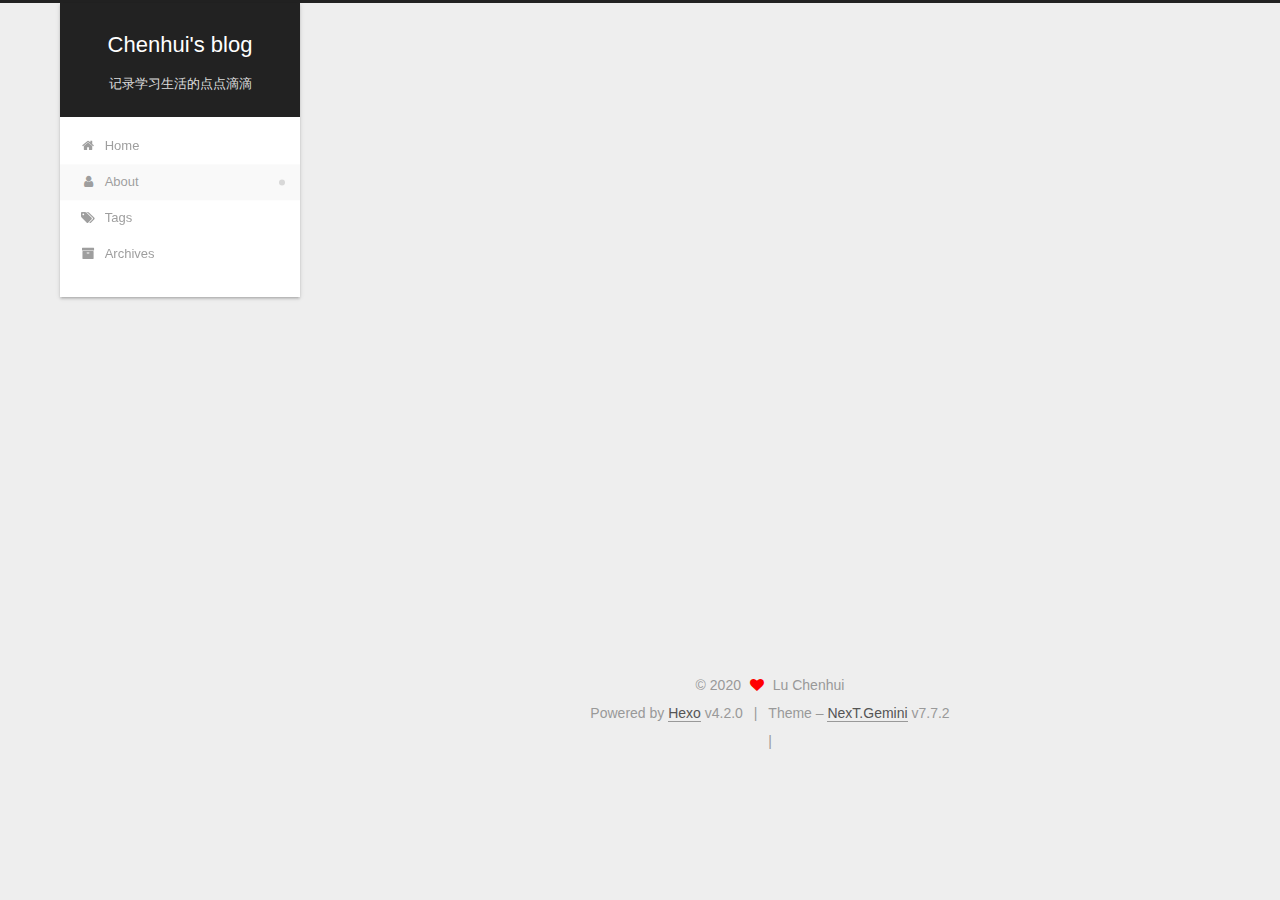
==== commit 49926174: "Site updated: 2020-03-12 18:40:10" ====
--- a/about/index.html
+++ b/about/index.html
@@ -254,7 +254,7 @@
       <div class="site-state-item site-state-posts">
           <a href="/archives/">
         
-          <span class="site-state-item-count">2</span>
+          <span class="site-state-item-count">3</span>
           <span class="site-state-item-name">posts</span>
         </a>
       </div>
